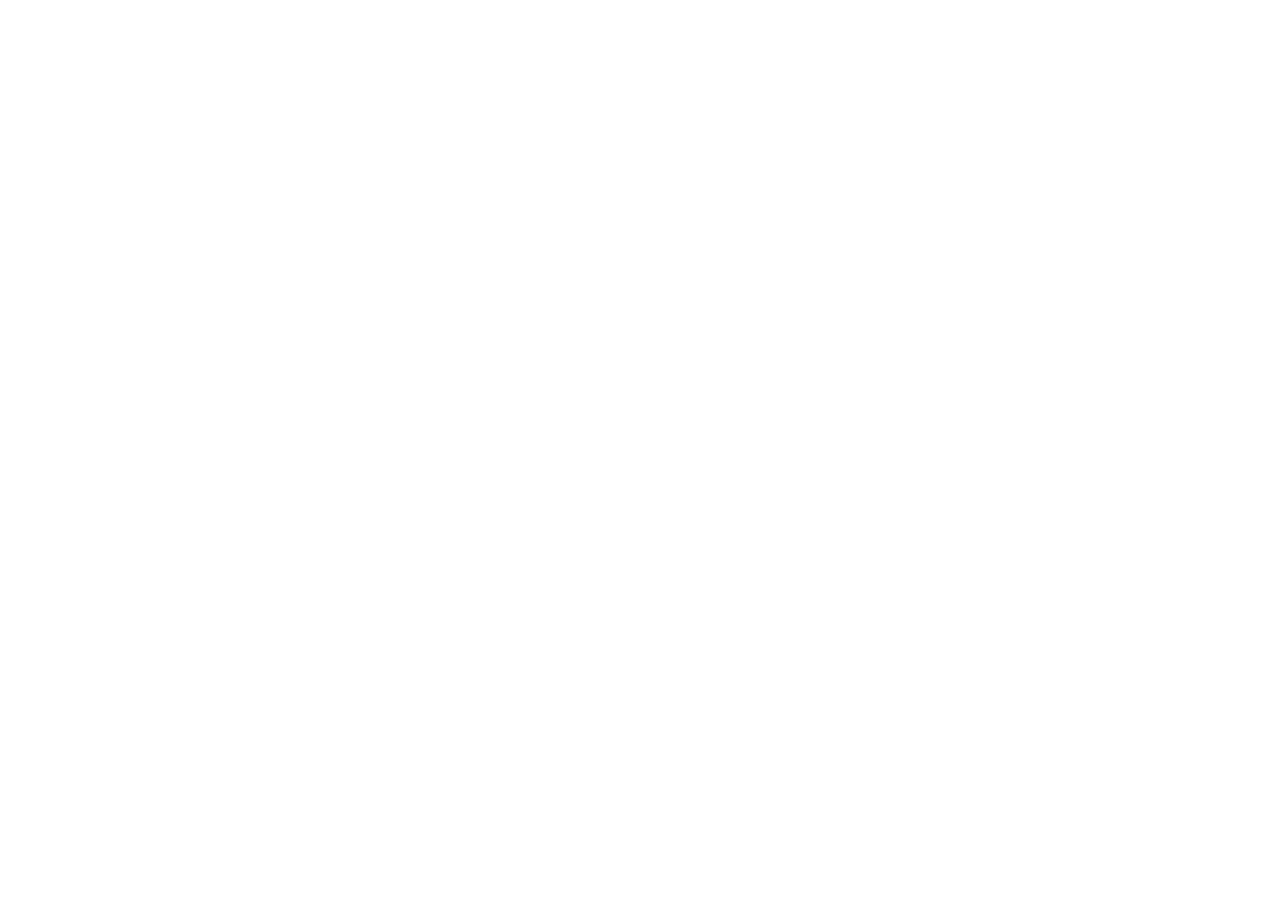
==== index.html @ 5c7fd3a5 "first commit" ====
<!DOCTYPE html>
<html lang="en">
  <head>
    <meta charset="UTF-8" />
    <meta name="viewport" content="width=device-width, initial-scale=1.0" />
    <title>G3-Architects</title>
    <link rel="stylesheet" href="architects.css" />
  </head>
  <body>
    <header></header>
    <main></main>
    <footer></footer>
  </body>
</html>
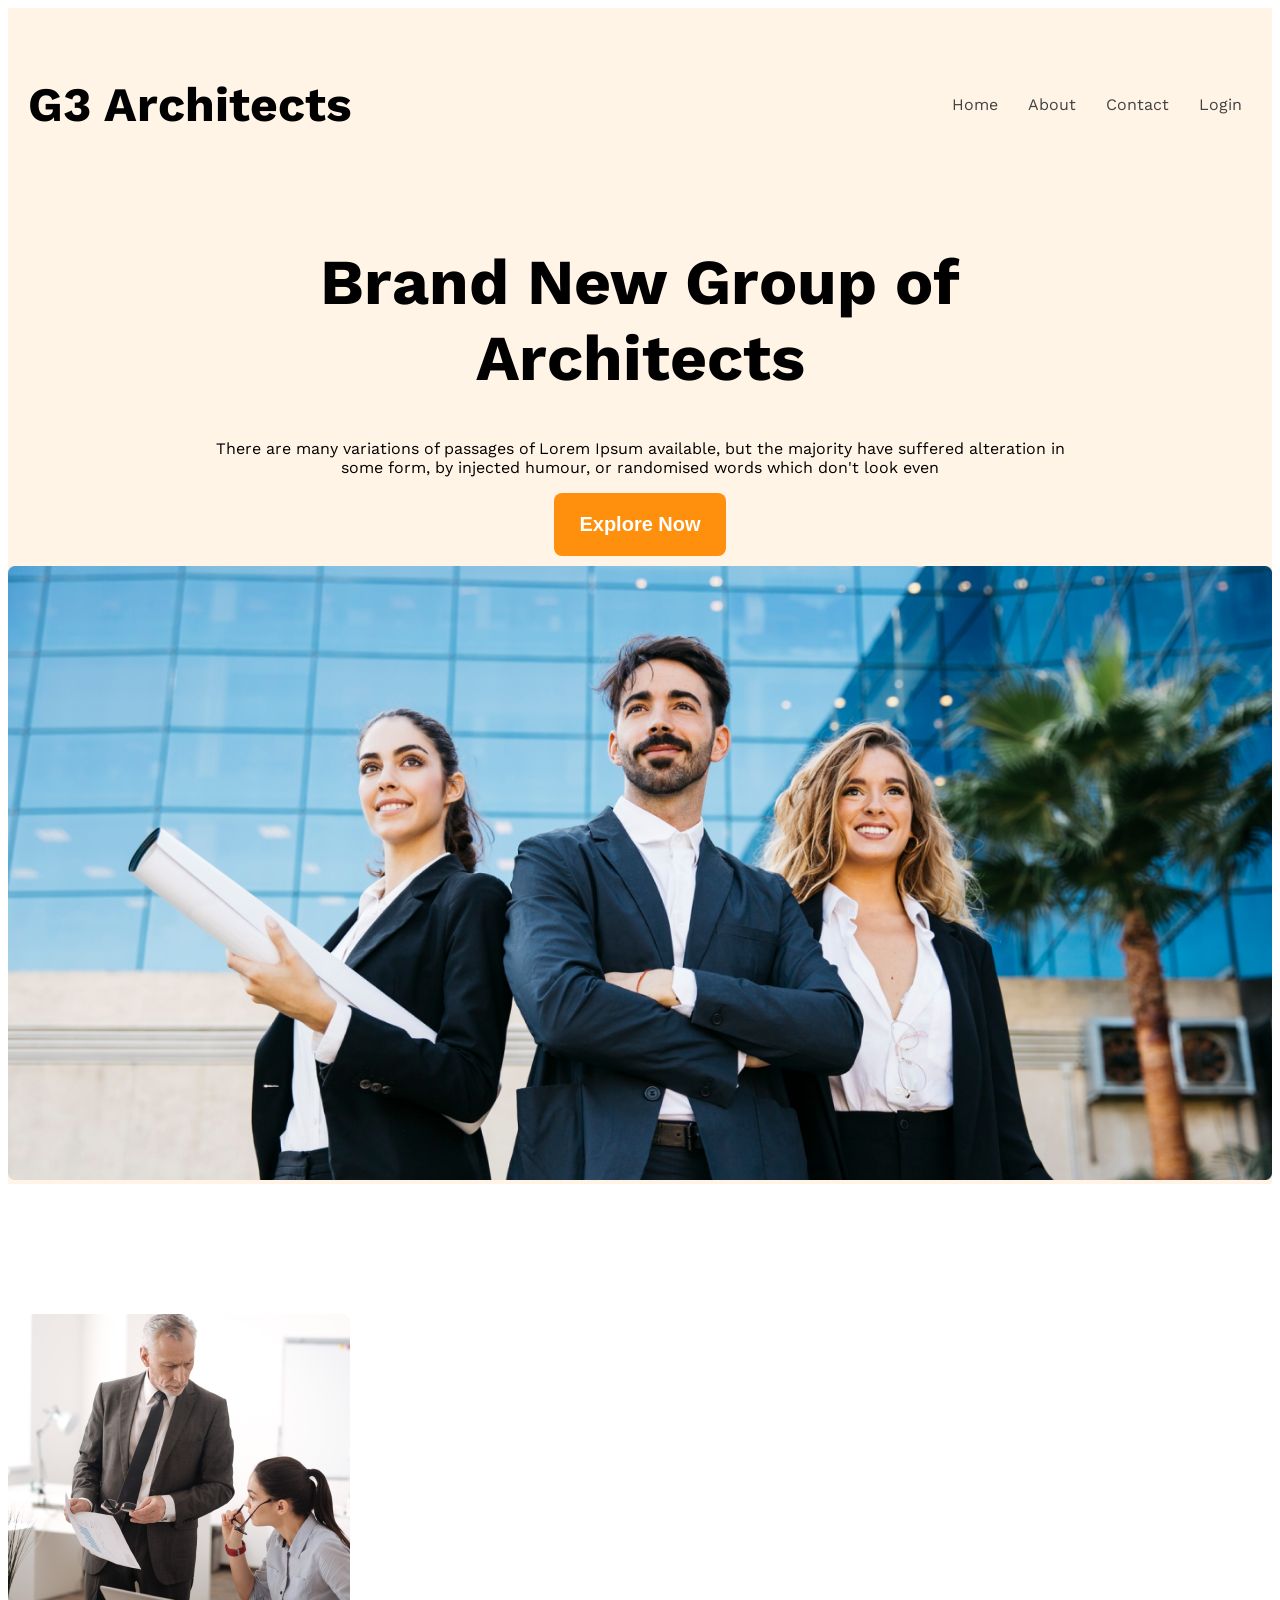
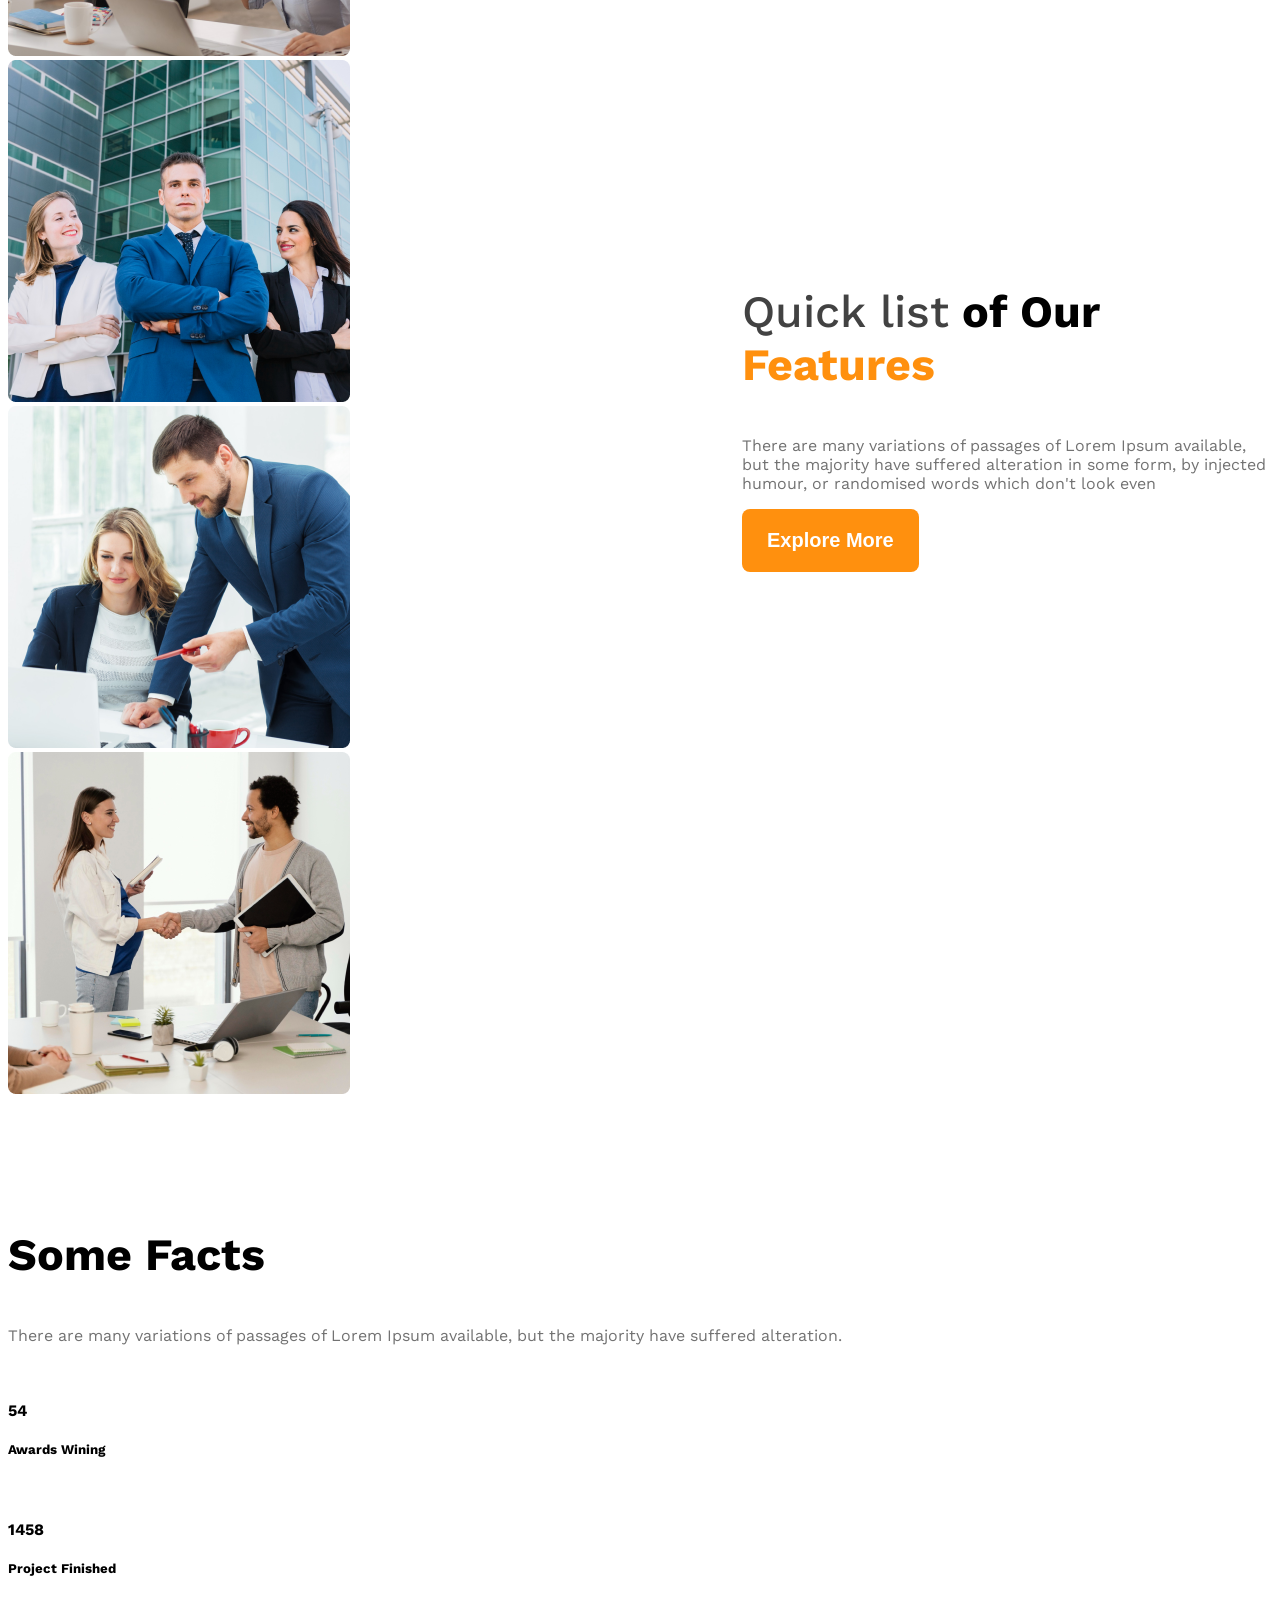
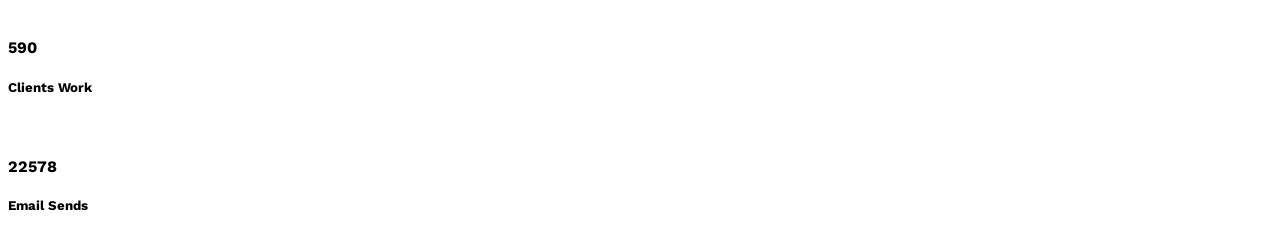
==== commit af5a69ce: "Responsive features and added some facts" ====
--- a/index.html
+++ b/index.html
@@ -6,9 +6,92 @@
     <title>G3-Architects</title>
     <link rel="stylesheet" href="architects.css" />
   </head>
-  <body>
-    <header></header>
-    <main></main>
+  <body class="work-sans-font">
+    <header class="bg-color">
+      <nav class="navbar display-flex">
+        <h3 class="brand">G3 Architects</h3>
+        <ul class="nav-links display-flex">
+          <li class="nav-item">
+            <a class="nav-link text-gray" href="">Home</a>
+          </li>
+          <li class="nav-item">
+            <a class="nav-link text-gray" href="">About</a>
+          </li>
+          <li class="nav-item">
+            <a class="nav-link text-gray" href="">Contact</a>
+          </li>
+          <li class="nav-item">
+            <a class="nav-link text-gray" href="">Login</a>
+          </li>
+        </ul>
+      </nav>
+      <div class="banner">
+        <div class="banner-content">
+          <h1 class="banner-title">Brand New Group of Architects</h1>
+          <p class="banner-description">
+            There are many variations of passages of Lorem Ipsum available, but
+            the majority have suffered alteration in some form, by injected
+            humour, or randomised words which don't look even
+          </p>
+          <button class="btn-primary">Explore Now</button>
+        </div>
+        <img class="banner-img" src="./images/banner.png" />
+      </div>
+    </header>
+    <main>
+      <!-- features -->
+      <section class="teams display-flex">
+        <div class="teams-img">
+          <img src="./images/team1.png" />
+          <img src="./images/team2.png" />
+          <img src="./images/team3.png" />
+          <img src="./images/team4.png" />
+        </div>
+        <div class="our-features">
+          <h3 class="section-title">
+            <span id="quick-list" class="text-gray">Quick list</span
+            ><span id="of our"> of Our </span
+            ><span id="features" class="text-primary">Features</span>
+          </h3>
+          <p class="features-description light-gray">
+            There are many variations of passages of Lorem Ipsum available, but
+            the majority have suffered alteration in some form, by injected
+            humour, or randomised words which don't look even
+          </p>
+          <button class="btn-primary">Explore More</button>
+        </div>
+      </section>
+      <!-- features will enjoy -->
+
+      <!-- some facts -->
+      <section class="some-facts">
+        <h3 class="section-title">Some Facts</h3>
+        <p class="light-gray">
+          There are many variations of passages of Lorem Ipsum available, but
+          the majority have suffered alteration.
+        </p>
+        <div class="fact">
+          <img src="" alt="" class="fact-icon" />
+          <h4 class="fact-number">54</h4>
+          <h5 class="fact-name">Awards Wining</h5>
+        </div>
+        <div class="fact">
+          <img src="" alt="" class="fact-icon" />
+          <h4 class="fact-number">1458</h4>
+          <h5 class="fact-name">Project Finished</h5>
+        </div>
+        <div class="fact">
+          <img src="" alt="" class="fact-icon" />
+          <h4 class="fact-number">590</h4>
+          <h5 class="fact-name">Clients Work</h5>
+        </div>
+        <div class="fact">
+          <img src="" alt="" class="fact-icon" />
+          <h4 class="fact-number">22578</h4>
+          <h5 class="fact-name">Email Sends</h5>
+        </div>
+      </section>
+    </main>
     <footer></footer>
   </body>
 </html>
--- a/architects.css
+++ b/architects.css
@@ -0,0 +1,135 @@
+@import url('https://fonts.googleapis.com/css2?family=Work+Sans:ital,wght@0,100..900;1,100..900&display=swap');
+
+.work-sans-font {
+  font-family: 'Work Sans', sans-serif;
+  font-optical-sizing: auto;
+  font-weight: 400;
+  font-style: normal;
+}
+
+/* shared styles */
+.display-flex {
+  display: flex;
+}
+.section-title {
+  font-size: 2.8rem;
+  font-weight: 700;
+}
+/* dark02 */
+.text-gray {
+  color: rgba(66, 66, 66, 1);
+}
+.bg-color {
+  background-color: rgba(255, 144, 14, 0.1);
+}
+.btn-primary {
+  background-color: rgba(255, 144, 14, 1);
+  color: white;
+  font-weight: 600;
+  font-size: 1.25rem;
+  padding: 20px 25px;
+  border-radius: 8px;
+  border: none;
+}
+main {
+  /* margin-top: 130px; */
+  max-width: 1440px;
+  margin: 0 auto;
+}
+section {
+  margin-top: 130px;
+}
+/* dark03 */
+.light-gray {
+  color: rgba(114, 114, 114, 1);
+}
+.text-primary {
+  color: #ff900e;
+}
+/* header-styles */
+
+/* navbar-styles */
+.navbar {
+  justify-content: space-between;
+  align-items: center;
+}
+.brand {
+  font-weight: 700;
+  font-size: 3rem;
+  padding: 20px;
+}
+.nav-item {
+  list-style: none;
+  margin-right: 30px;
+}
+.nav-link {
+  text-decoration: none;
+}
+.navbar,
+.banner {
+  max-width: 1440px;
+  margin: 0 auto;
+}
+
+/* banner */
+.banner-content {
+  max-width: 850px;
+  margin: 0 auto;
+  text-align: center;
+  margin-bottom: 10px;
+}
+.banner-title {
+  font-weight: 700;
+  font-size: 4rem;
+}
+.banner-img {
+  width: 100%;
+}
+
+/* features */
+
+.features-img {
+  display: grid;
+  grid-template-columns: repeat(2, 1fr);
+  gap: 24px;
+}
+.our-features {
+  margin-left: 130px;
+  max-width: 530px;
+}
+.teams {
+  align-items: center;
+}
+
+#quick-list {
+  font-weight: 500;
+}
+/* media query */
+@media screen and (max-width: 576px) {
+  .navbar,
+  .nav-links,
+  .teams {
+    flex-direction: column;
+  }
+  .features-img {
+    grid-template-columns: repeat(1, 1fr);
+  }
+  .our-features {
+    margin-left: 25px;
+  }
+}
+
+/* medium */
+
+@media screen and (min-width: 576px) and (max-width: 992px) {
+  .teams {
+    flex-direction: column;
+    align-items: center;
+  }
+  .our-features {
+    margin: 50px auto;
+  }
+  .features-img {
+    margin: 0 auto;
+  }
+}
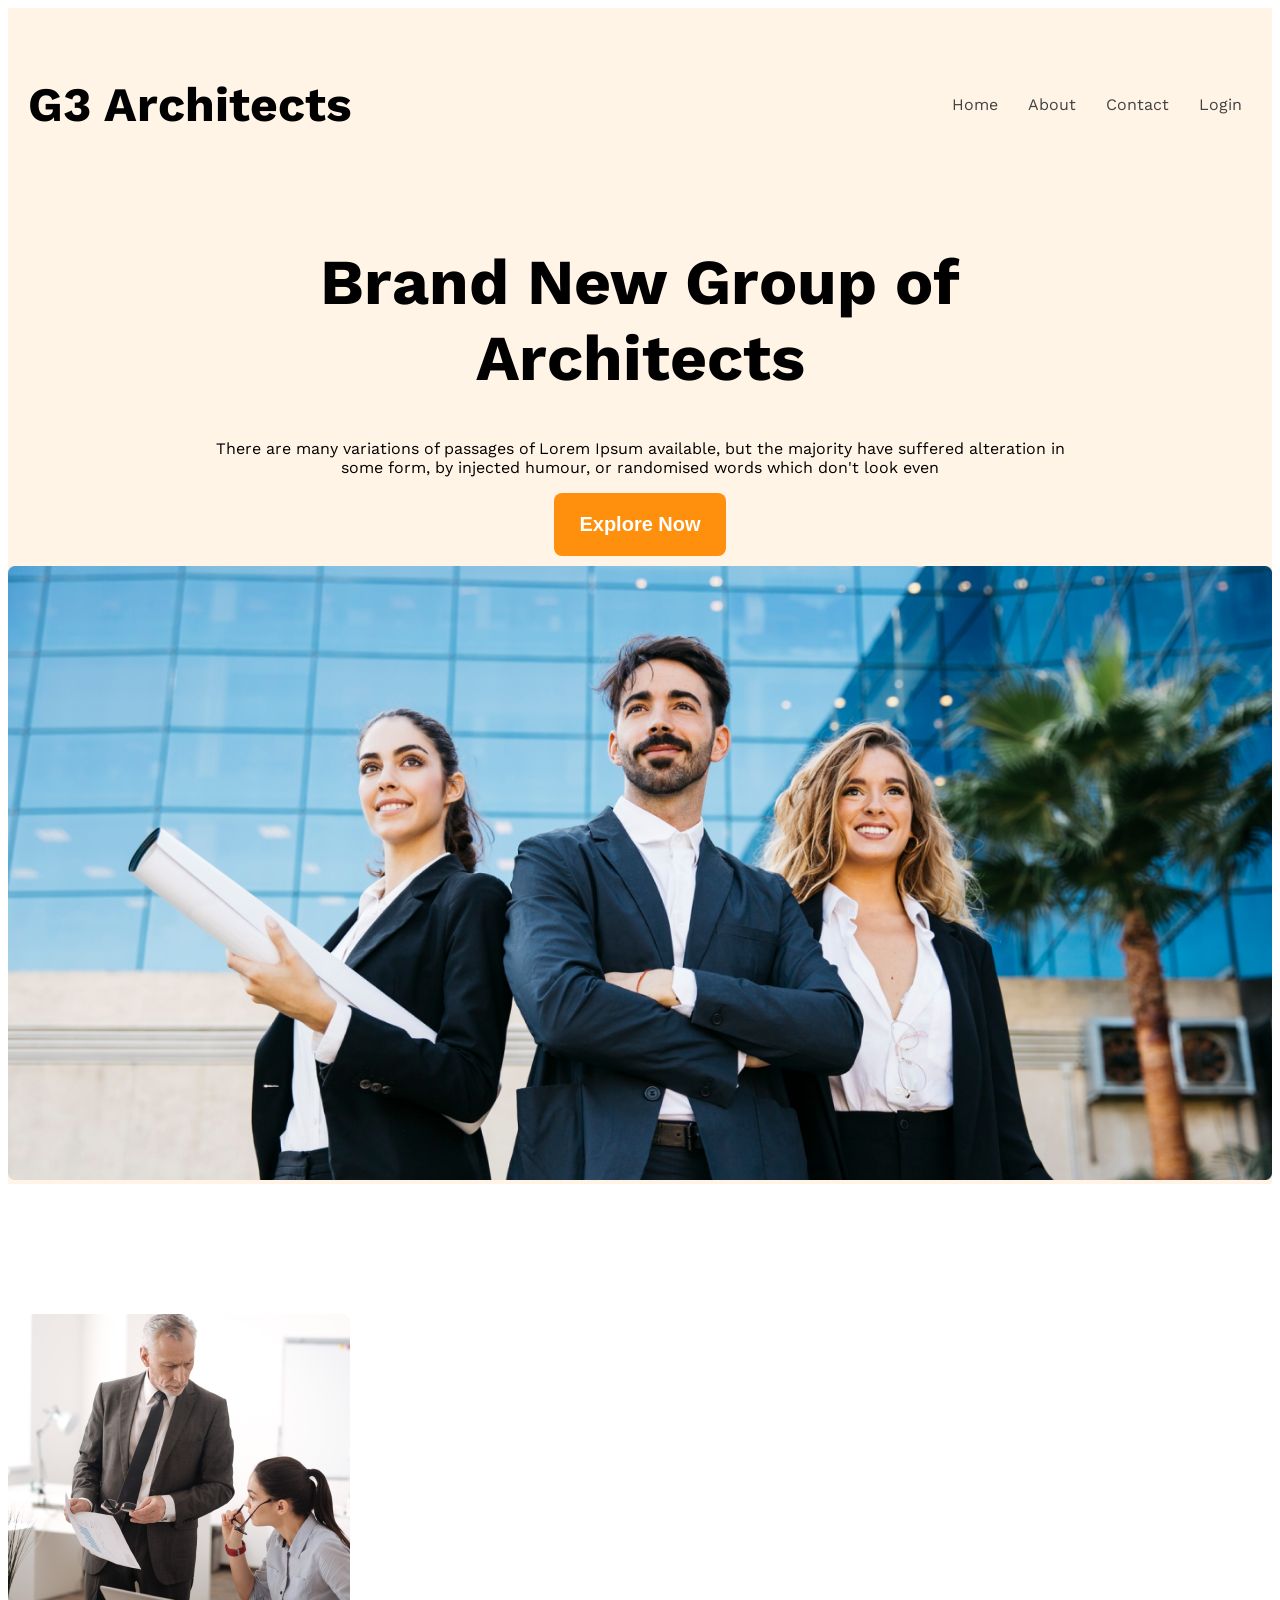
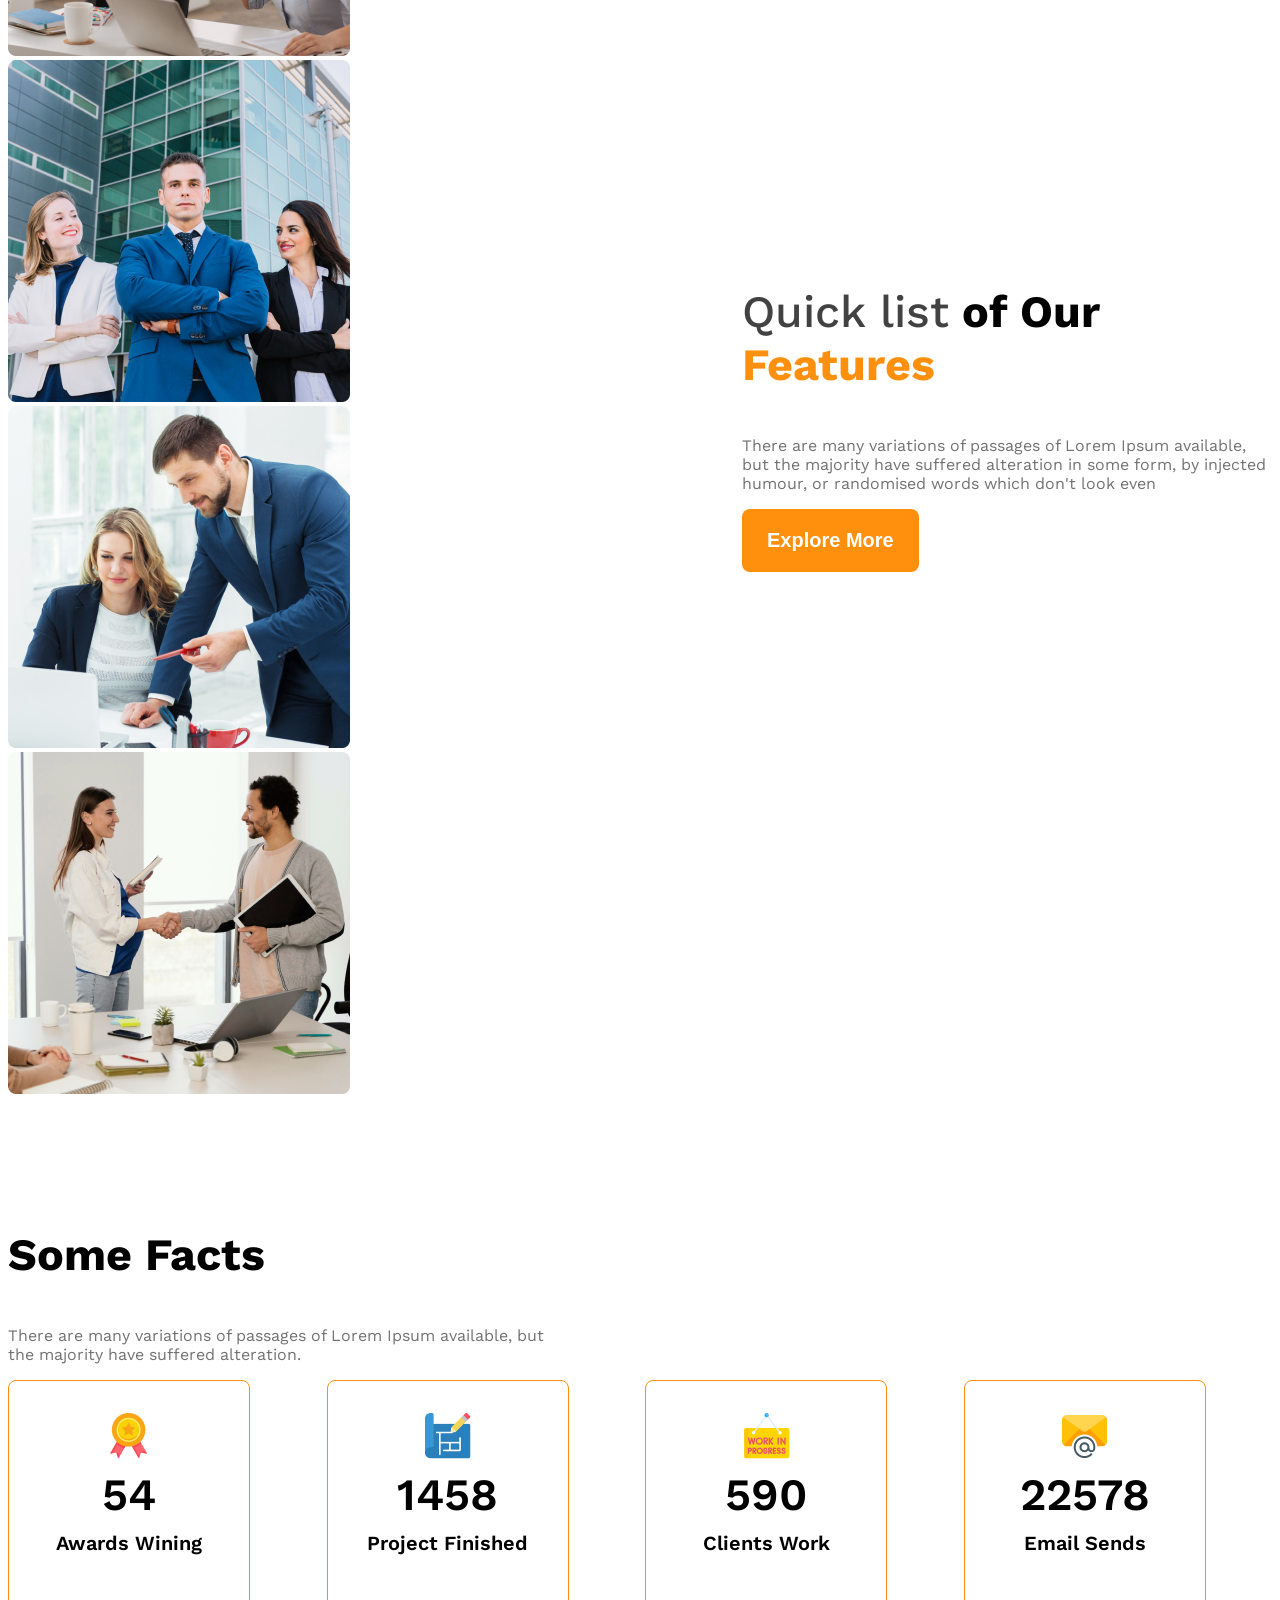
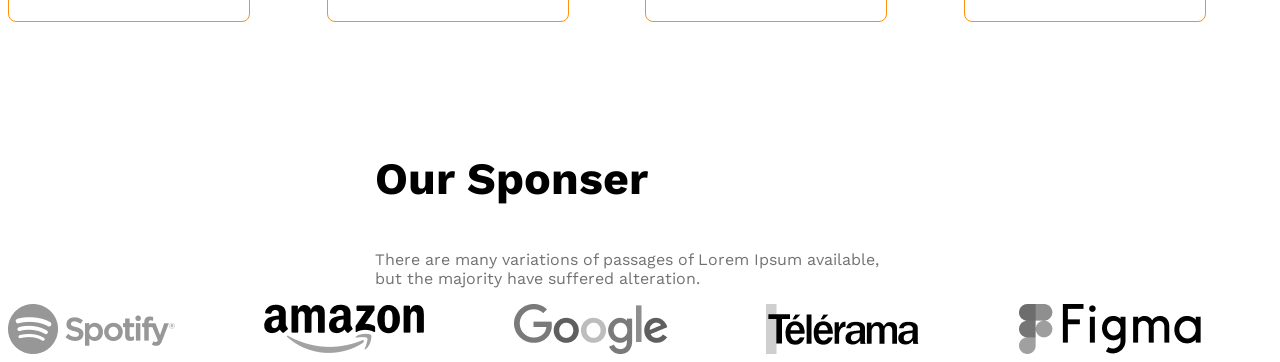
==== commit 255d67b0: "Added fact and sponsers section with responsive" ====
--- a/index.html
+++ b/index.html
@@ -66,29 +66,61 @@
       <!-- some facts -->
       <section class="some-facts">
         <h3 class="section-title">Some Facts</h3>
-        <p class="light-gray">
+        <p class="light-gray fact-description">
           There are many variations of passages of Lorem Ipsum available, but
           the majority have suffered alteration.
         </p>
-        <div class="fact">
-          <img src="" alt="" class="fact-icon" />
-          <h4 class="fact-number">54</h4>
-          <h5 class="fact-name">Awards Wining</h5>
+        <div class="fact-container">
+          <div class="fact">
+            <div>
+              <img src="./images/icons/ribon.png" alt="" class="fact-icon" />
+              <h4 class="fact-number">54</h4>
+              <h5 class="fact-name">Awards Wining</h5>
+            </div>
+          </div>
+          <div class="fact">
+            <div>
+              <img src="./images/icons/projects.png" alt="" class="fact-icon" />
+              <h4 class="fact-number">1458</h4>
+              <h5 class="fact-name">Project Finished</h5>
+            </div>
+          </div>
+          <div class="fact">
+            <div>
+              <img
+                src="./images/icons/customers.png"
+                alt=""
+                class="fact-icon"
+              />
+              <h4 class="fact-number">590</h4>
+              <h5 class="fact-name">Clients Work</h5>
+            </div>
+          </div>
+          <div class="fact">
+            <div>
+              <img src="./images/icons/email.png" alt="" class="fact-icon" />
+              <h4 class="fact-number">22578</h4>
+              <h5 class="fact-name">Email Sends</h5>
+            </div>
+          </div>
         </div>
-        <div class="fact">
-          <img src="" alt="" class="fact-icon" />
-          <h4 class="fact-number">1458</h4>
-          <h5 class="fact-name">Project Finished</h5>
+      </section>
+
+      <!-- sponsers -->
+      <section class="our-sponsers">
+        <div class="sponsers-info">
+          <h3 class="section-title">Our Sponser</h3>
+          <p class="light-gray">
+            There are many variations of passages of Lorem Ipsum available, but
+            the majority have suffered alteration.
+          </p>
         </div>
-        <div class="fact">
-          <img src="" alt="" class="fact-icon" />
-          <h4 class="fact-number">590</h4>
-          <h5 class="fact-name">Clients Work</h5>
-        </div>
-        <div class="fact">
-          <img src="" alt="" class="fact-icon" />
-          <h4 class="fact-number">22578</h4>
-          <h5 class="fact-name">Email Sends</h5>
+        <div class="sponsers-companies">
+          <img src="./images/sponsors/spotify.png" />
+          <img src="./images/sponsors/amazon.png" />
+          <img src="./images/sponsors/google.png" />
+          <img src="./images/sponsors/telerama.png" />
+          <img src="./images/sponsors/figma.png" />
         </div>
       </section>
     </main>
--- a/architects.css
+++ b/architects.css
@@ -45,6 +45,20 @@
 }
 .text-primary {
   color: #ff900e;
+}
+
+/* sponsers */
+
+.sponsers-info {
+  max-width: 530px;
+  margin: 0 auto;
+}
+.sponsers-companies {
+  display: grid;
+  grid-template-columns: repeat(5, 1fr);
+}
+.sponsers-companies img {
+  filter: grayscale(100%);
 }
 /* header-styles */
 
@@ -104,6 +118,38 @@
 #quick-list {
   font-weight: 500;
 }
+.fact {
+  border: 1px solid #ff900e;
+  display: flex;
+  text-align: center;
+  align-items: center;
+  justify-content: center;
+  height: 240px;
+  max-width: 240px;
+  border-radius: 8px;
+}
+.fact-container {
+  display: grid;
+  grid-template-columns: repeat(4, 1fr);
+  gap: 10px;
+}
+.fact-number {
+  font-size: 2.8rem;
+  font-weight: 600;
+  margin-top: 5px;
+  margin-bottom: 10px;
+}
+/* facts */
+.fact-name {
+  font-size: 1.25rem;
+  font-weight: 600;
+  margin-top: 10px;
+}
+
+.fact-description {
+  max-width: 540px;
+  margin-top: 10px;
+}
 /* media query */
 @media screen and (max-width: 576px) {
   .navbar,
@@ -111,11 +157,18 @@
   .teams {
     flex-direction: column;
   }
-  .features-img {
+  .features-img,
+  .fact-container,
+  .sponsers-companies {
     grid-template-columns: repeat(1, 1fr);
   }
   .our-features {
     margin-left: 25px;
+  }
+  .fact-container,
+  .sponsers-companies {
+    justify-items: center;
+    gap: 24px;
   }
 }
 
@@ -132,4 +185,9 @@
   .features-img {
     margin: 0 auto;
   }
+  .sponsers-companies,
+  .fact-container {
+    grid-template-columns: repeat(2, 1fr);
+    gap: 50px;
+  }
 }
